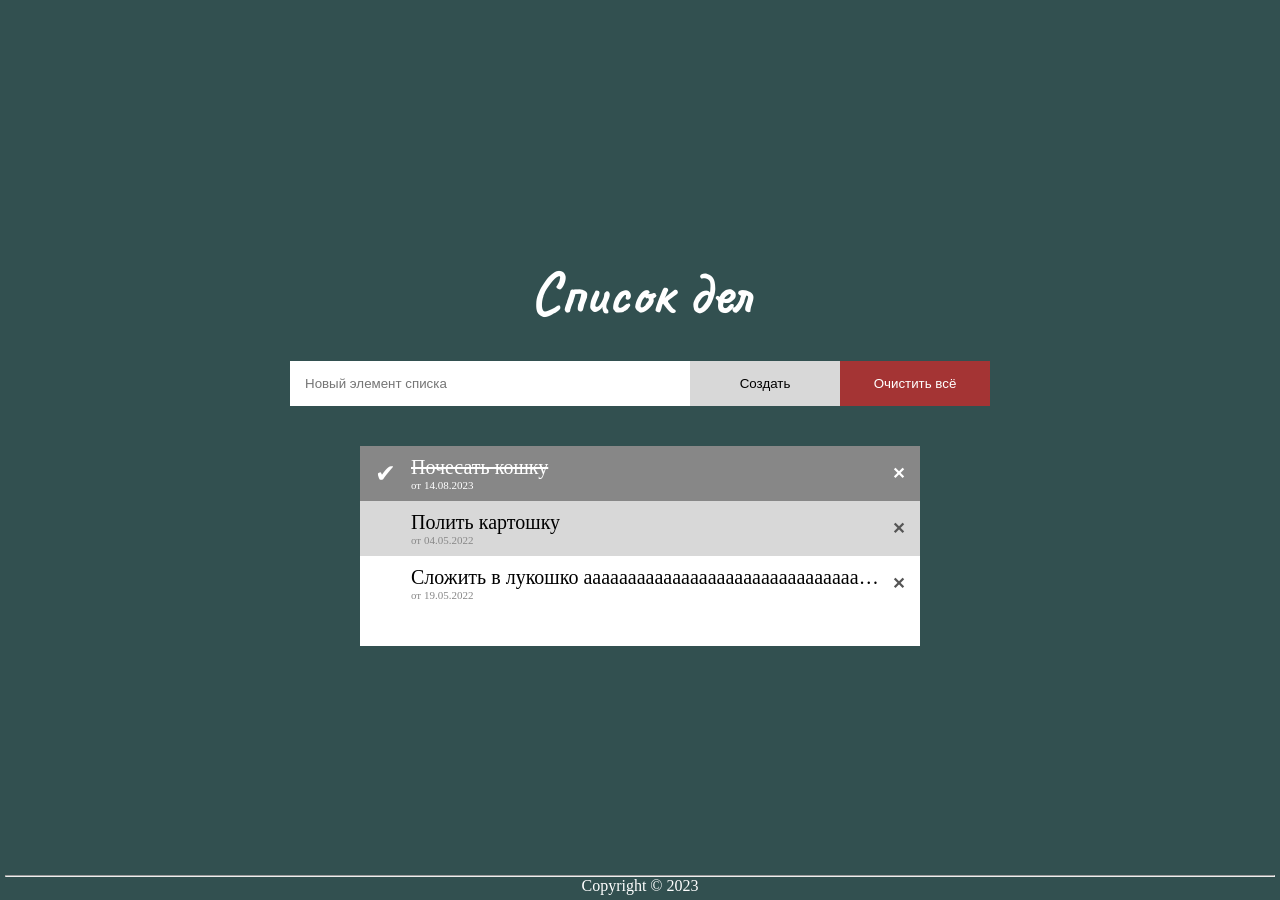
==== lab2/lab2.html @ dedc5439 "Add files via upload" ====
<!DOCTYPE html>
<html lang="ru">
<head>
    <meta charset="UTF-8">
    <meta name="viewport" content="width=device-width, initial-scale=1.0">
    <title>Список дел - Макет</title>
    <link href="https://fonts.googleapis.com/css2?family=Caveat:wght@700&family=Playwrite+NZ+Basic:wght@100..400&display=swap" rel="stylesheet">   
    <style>

        * {
            box-sizing: border-box;
            margin: 0;
            padding: 0;
        }

        body {
            background-color: #325050;
            font-family: "Playwrite NZ Basic", cursive;
            height: 100vh;
            display: flex;
            justify-content: center;
            align-items: center;
        }

        .main-group {
            width: 80%;
            max-width: 700px;
            text-align: center;
            display: flex;
            flex-direction: column;
    
            max-height: 800px;
        }

        h1 {
            font-family: 'Caveat', cursive;
            color: white;
            font-size: 60px;
            margin-bottom: 30px;
        }

        .input-group {
            display: flex;
            margin-bottom: 40px;
        }

        .input-group input {
            width: 600px;
            padding: 15px;
            border: none;
        }

        .btn { 
            padding: 15px;
            border: none;
            min-width: 150px;
        }

        .btn-create {
            background-color: #d8d8d8;
        }
        .btn-clear {
            background-color: #a43434; 
            color: #fff;
        }
        .btn:hover {
            filter: brightness(85%); /* затемнение при наведении */
            transition: 0.2s; 
        } 
        

        .todo-list {
            width: 80%;
            max-width: 800px;
            background-color: #ffffff;
            overflow-y: auto; /* чтоб список крутидся отдельно */
            text-align: left;
            align-self: center;
            height: 200px;
        }

        .todo-item {
            display: flex;
            align-items: center;
            padding: 10px 015px;
        }

        
        .todo-item:hover {
            filter: brightness(95%);
            transition: 0.2s; 
        }

        .todo-item.first {
            background-color: #878787;
            color: white;
        }
        .todo-item.first .task-text { text-decoration: line-through; }
        .todo-item.first .date { color: #ffffff; }

        .todo-item.second {
            background-color: #d8d8d8;
        }

        .todo-item.third {
            background-color: #ffffff;
        }

        .check-mark-icon {
            font-size: 25px;
            margin-right: 15px;
        }

        .task-content {
            flex-grow: 1; /* распределение места */
            overflow: hidden; /* чтобы текст не вылазил */
        }

        .task-text {
            display: block;
            font-size: 20px;
            white-space: nowrap; /* что бы текст был в одну строку */
            overflow: hidden;
            text-overflow: ellipsis; /* многоточие */
        }

        .date {
            color: #d8d8d8;
            font-size: 11px;
            color: #888;
            display: block;
        }

        .delete-icon {
            margin-left: 10px;
            font-weight: bold;
            color: #555;
            transition: color 0.3s;
        }
        
        .todo-item.first .delete-icon { color: white; }

        footer {
            position: fixed;
            bottom: 0;
            width: 100%;
            color: white;
            text-align: center;
            padding: 5px;
        }

        /* кнопки вниз при сужении */
        @media (max-width: 600px) {
            .input-group { flex-direction: column; }
            .btn, .input-group input { width: 100%; }
            h1 { font-size: 2.5rem; }
        }
    </style>
</head>
<body>

    <div class="main-group">
        <h1>Список дел</h1>

        <div class="input-group">
            <input type="text" placeholder="Новый элемент списка">
            <button class="btn btn-create">Создать</button>
            <button class="btn btn-clear">Очистить всё</button>
        </div>

        
        <ul class="todo-list">

            <li class="todo-item first">
                <span class="check-mark-icon">✔</span>
                <div class="task-content">
                    <span class="task-text">Почесать кошку</span>
                    <span class="date">от 14.08.2023</span>
                </div>
                <span class="delete-icon">✕</span>
            </li>

            <li class="todo-item second">
                <span class="check-mark-icon" style="visibility: hidden;">✔</span>
                <div class="task-content">
                    <span class="task-text">Полить картошку</span>
                    <span class="date">от 04.05.2022</span>
                </div>
                <span class="delete-icon">✕</span>
            </li>

            <li class="todo-item third">
                <span class="check-mark-icon" style="visibility: hidden;">✔</span>
                <div class="task-content">
                    <span class="task-text">Сложить в лукошко аааааааааааааааааааааааааааааааааааааааааааааааааааааааааа</span>
                    <span class="date">от 19.05.2022</span>
                </div>
                <span class="delete-icon">✕</span>
            </li>
        </ul>
    </div>

    <footer>
        <hr>
        Copyright © 2023
    </footer>



</body>
</html>
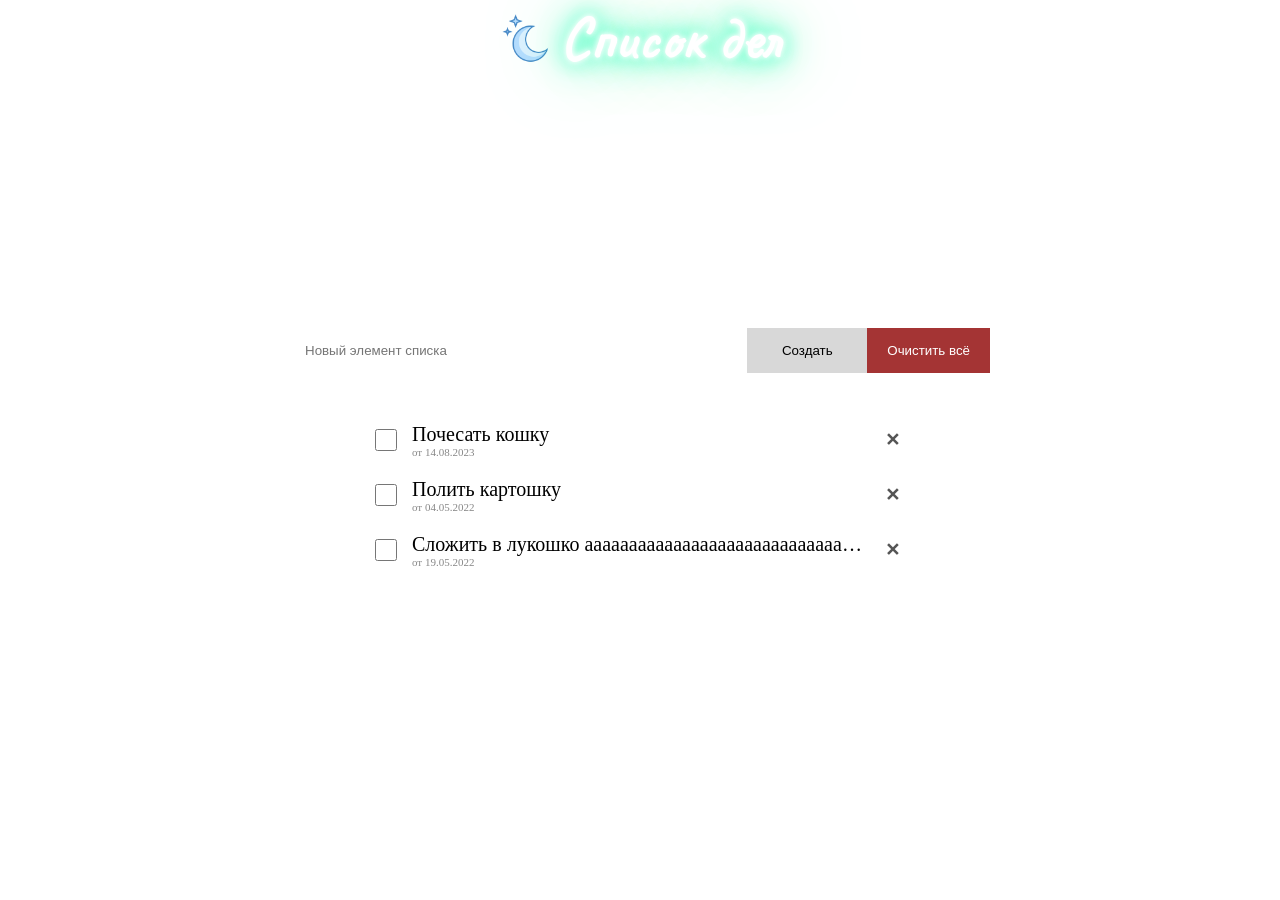
==== commit e96862b9: "Add files via upload" ====
--- a/lab2/lab2.html
+++ b/lab2/lab2.html
@@ -5,207 +5,58 @@
     <meta name="viewport" content="width=device-width, initial-scale=1.0">
     <title>Список дел - Макет</title>
     <link href="https://fonts.googleapis.com/css2?family=Caveat:wght@700&family=Playwrite+NZ+Basic:wght@100..400&display=swap" rel="stylesheet">   
-    <style>
+    <link rel="stylesheet" href="style.css">
 
-        * {
-            box-sizing: border-box;
-            margin: 0;
-            padding: 0;
-        }
-
-        body {
-            background-color: #325050;
-            font-family: "Playwrite NZ Basic", cursive;
-            height: 100vh;
-            display: flex;
-            justify-content: center;
-            align-items: center;
-        }
-
-        .main-group {
-            width: 80%;
-            max-width: 700px;
-            text-align: center;
-            display: flex;
-            flex-direction: column;
-    
-            max-height: 800px;
-        }
-
-        h1 {
-            font-family: 'Caveat', cursive;
-            color: white;
-            font-size: 60px;
-            margin-bottom: 30px;
-        }
-
-        .input-group {
-            display: flex;
-            margin-bottom: 40px;
-        }
-
-        .input-group input {
-            width: 600px;
-            padding: 15px;
-            border: none;
-        }
-
-        .btn { 
-            padding: 15px;
-            border: none;
-            min-width: 150px;
-        }
-
-        .btn-create {
-            background-color: #d8d8d8;
-        }
-        .btn-clear {
-            background-color: #a43434; 
-            color: #fff;
-        }
-        .btn:hover {
-            filter: brightness(85%); /* затемнение при наведении */
-            transition: 0.2s; 
-        } 
-        
-
-        .todo-list {
-            width: 80%;
-            max-width: 800px;
-            background-color: #ffffff;
-            overflow-y: auto; /* чтоб список крутидся отдельно */
-            text-align: left;
-            align-self: center;
-            height: 200px;
-        }
-
-        .todo-item {
-            display: flex;
-            align-items: center;
-            padding: 10px 015px;
-        }
-
-        
-        .todo-item:hover {
-            filter: brightness(95%);
-            transition: 0.2s; 
-        }
-
-        .todo-item.first {
-            background-color: #878787;
-            color: white;
-        }
-        .todo-item.first .task-text { text-decoration: line-through; }
-        .todo-item.first .date { color: #ffffff; }
-
-        .todo-item.second {
-            background-color: #d8d8d8;
-        }
-
-        .todo-item.third {
-            background-color: #ffffff;
-        }
-
-        .check-mark-icon {
-            font-size: 25px;
-            margin-right: 15px;
-        }
-
-        .task-content {
-            flex-grow: 1; /* распределение места */
-            overflow: hidden; /* чтобы текст не вылазил */
-        }
-
-        .task-text {
-            display: block;
-            font-size: 20px;
-            white-space: nowrap; /* что бы текст был в одну строку */
-            overflow: hidden;
-            text-overflow: ellipsis; /* многоточие */
-        }
-
-        .date {
-            color: #d8d8d8;
-            font-size: 11px;
-            color: #888;
-            display: block;
-        }
-
-        .delete-icon {
-            margin-left: 10px;
-            font-weight: bold;
-            color: #555;
-            transition: color 0.3s;
-        }
-        
-        .todo-item.first .delete-icon { color: white; }
-
-        footer {
-            position: fixed;
-            bottom: 0;
-            width: 100%;
-            color: white;
-            text-align: center;
-            padding: 5px;
-        }
-
-        /* кнопки вниз при сужении */
-        @media (max-width: 600px) {
-            .input-group { flex-direction: column; }
-            .btn, .input-group input { width: 100%; }
-            h1 { font-size: 2.5rem; }
-        }
-    </style>
 </head>
 <body>
-
+    <header>
+        <h1 class="neon-text"><img src="moon.png" style="width: 50px; height: 50px; ">Список дел</h1>
+    </header>
+    
     <div class="main-group">
-        <h1>Список дел</h1>
-
         <div class="input-group">
             <input type="text" placeholder="Новый элемент списка">
             <button class="btn btn-create">Создать</button>
             <button class="btn btn-clear">Очистить всё</button>
         </div>
 
-        
-        <ul class="todo-list">
-
-            <li class="todo-item first">
-                <span class="check-mark-icon">✔</span>
+        <div class="todo-list list-container">
+            <div class="empty-message">Не найдено ни одного дела</div>
+            
+            <li class="todo-item">
+                <input type="checkbox">
                 <div class="task-content">
                     <span class="task-text">Почесать кошку</span>
                     <span class="date">от 14.08.2023</span>
                 </div>
-                <span class="delete-icon">✕</span>
+                <button class="delete-button">✕</button>
             </li>
 
-            <li class="todo-item second">
-                <span class="check-mark-icon" style="visibility: hidden;">✔</span>
+            <li class="todo-item">
+                <input type="checkbox">
                 <div class="task-content">
                     <span class="task-text">Полить картошку</span>
                     <span class="date">от 04.05.2022</span>
                 </div>
-                <span class="delete-icon">✕</span>
+                <button class="delete-button">✕</button>
             </li>
 
-            <li class="todo-item third">
-                <span class="check-mark-icon" style="visibility: hidden;">✔</span>
+            <li class="todo-item">
+                <input type="checkbox">
+
                 <div class="task-content">
                     <span class="task-text">Сложить в лукошко аааааааааааааааааааааааааааааааааааааааааааааааааааааааааа</span>
                     <span class="date">от 19.05.2022</span>
                 </div>
-                <span class="delete-icon">✕</span>
+                <button class="delete-button">✕</button>
             </li>
-        </ul>
+        </div>
     </div>
 
     <footer>
         <hr>
         Copyright © 2023
     </footer>
+</body>
+</html>
 
-
-
-</body>
-</html>
--- a/lab2/style.css
+++ b/lab2/style.css
@@ -0,0 +1,288 @@
+
+:root {
+  --color-white: #fff;
+  --color-gray-light: #d8d8d8;
+  --color-gray-medium: #888;
+  --color-gray-dark: #555;
+  --color-red: #a43434;
+  --color-green: #0fa;
+  --color-orange: #ff4800;
+  --color-dark-gray: #7a7a7a;
+  --color-hover-bg: #878787;
+  
+  --spacing-xs: 5px;
+  --spacing-sm: 10px;
+  --spacing-md: 15px;
+  --spacing-lg: 20px;
+  --spacing-xl: 30px;
+  --spacing-xxl: 40px;
+  
+  --font-size-xs: 11px;
+  --font-size-sm: 20px;
+  --font-size-md: 24px;
+  --font-size-lg: 60px;
+  
+  --header-height: 80px;
+  --btn-min-width: 120px;
+  --todo-list-height: 200px;
+  --todo-list-max-height: 400px;
+  --checkbox-size: 22px;
+  
+  --animation-duration: 1.5s;
+}
+
+.neon-text {
+  color: var(--color-white);
+  text-shadow: 
+    0 0 5px var(--color-white),
+    0 0 10px var(--color-white),
+    0 0 20px var(--color-green),
+    0 0 40px var(--color-green),
+    0 0 80px var(--color-green);
+  animation: pulsate var(--animation-duration) infinite alternate;
+}
+
+@keyframes pulsate {
+  0% {
+    text-shadow: 
+      0 0 5px var(--color-white),
+      0 0 10px var(--color-white),
+      0 0 20px var(--color-green),
+      0 0 40px var(--color-green),
+      0 0 80px var(--color-green);
+  }
+  100% {
+    text-shadow: 
+      0 0 2px var(--color-white),
+      0 0 5px var(--color-white),
+      0 0 10px var(--color-orange),
+      0 0 20px var(--color-orange),
+      0 0 40px var(--color-orange);
+  }
+}
+
+* {
+  box-sizing: border-box;
+  margin: 0;
+  padding: 0;
+}
+
+body {
+  font-family: "Playwrite NZ Basic", cursive;
+  display: flex;
+  justify-content: center;
+  align-items: center;
+  background-image: url('backrgound.jpg');
+  background-size: cover;
+  background-position: center;
+  background-repeat: no-repeat;
+  min-height: 100vh;
+  margin: 0;
+}
+
+.main-group {
+  width: 80%;
+  max-width: 700px;
+  text-align: center;
+  display: flex;
+  flex-direction: column;
+  max-height: 800px;
+  margin-top: 80px;
+  margin-bottom: 40px;
+}
+
+h1 {
+  font-family: 'Caveat', cursive;
+  color: var(--color-white);
+  font-size: var(--font-size-lg);
+  margin-bottom: var(--spacing-xl);
+  display: flex;
+  align-items: center;
+  justify-content: center;
+  gap: 10px;
+}
+
+h1 img {
+  width: 50px;
+  height: 50px;
+}
+
+header {
+  position: fixed;
+  top: 0;
+  height: var(--header-height);
+  width: 100%;
+  text-align: center;
+}
+
+footer {
+  position: fixed;
+  bottom: 0;
+  width: 100%;
+  color: var(--color-white);
+  text-align: center;
+  padding: var(--spacing-xs);
+}
+
+.input-group {
+  display: flex;
+  margin-bottom: var(--spacing-xxl);
+}
+
+.input-group input {
+  flex: 1;
+  padding: var(--spacing-md);
+  border: none;
+}
+
+.btn {
+  padding: var(--spacing-md) var(--spacing-lg);
+  border: none;
+  min-width: var(--btn-min-width);
+  cursor: pointer;
+}
+
+.btn:hover {
+  filter: brightness(85%);
+  transition: 0.2s;
+}
+
+.btn-create {
+  background-color: var(--color-gray-light);
+}
+
+.btn-clear {
+  background-color: var(--color-red);
+  color: white;
+}
+
+.todo-list {
+  width: 80%;
+  max-width: 800px;
+  background-color: var(--color-white);
+  overflow-y: auto;
+  text-align: left;
+  align-self: center;
+  min-height: var(--todo-list-height);
+  max-height: var(--todo-list-max-height);
+  height: var(--todo-list-height);
+  /* position: relative; */
+  list-style: none;
+  padding: 0;
+}
+
+.empty-message {
+  display: flex;
+  align-items: center;
+  justify-content: center;
+  height: var(--todo-list-height);
+  font-size: var(--font-size-md);
+  color: var(--color-gray-medium);
+  font-family: 'Playwrite NZ Basic', cursive;
+  background-color: var(--color-white);
+  position: absolute;
+  top: 0;
+  left: 0;
+  right: 0;
+  bottom: 0;
+  z-index: 5;
+}
+
+.todo-list:has(li) .empty-message {
+  display: none;
+}
+
+.todo-item {
+  display: flex;
+  align-items: center;
+  padding: var(--spacing-sm) var(--spacing-md);
+  list-style: none;
+}
+
+.todo-item:hover {
+  background-color: var(--color-gray-light);
+  transition: 0.2s;
+}
+
+.todo-item input[type="checkbox"] {
+  width: var(--checkbox-size);
+  height: var(--checkbox-size);
+  margin-right: var(--spacing-md);
+  cursor: pointer;
+  accent-color: var(--color-dark-gray);
+  flex-shrink: 0;
+}
+
+.todo-item:has(input[type="checkbox"]:checked) {
+  background-color: var(--color-hover-bg);
+  color: var(--color-white);
+}
+
+.todo-item:has(input[type="checkbox"]:checked) .task-text {
+  text-decoration: line-through;
+}
+
+.todo-item:has(input[type="checkbox"]:checked) .date {
+  color: var(--color-white);
+}
+
+.task-content {
+  flex-grow: 1;
+  overflow: hidden;
+}
+
+.task-text {
+  display: block;
+  font-size: var(--font-size-sm);
+  white-space: nowrap;
+  overflow: hidden;
+  text-overflow: ellipsis;
+}
+
+.date {
+  font-size: var(--font-size-xs);
+  color: var(--color-gray-medium);
+  display: block;
+}
+
+.delete-button {
+  margin-left: var(--spacing-sm);
+  font-weight: bold;
+  color: var(--color-gray-dark);
+  background: none;
+  border: none;
+  font-size: 18px;
+  cursor: pointer;
+  padding: 0 5px;
+}
+
+.delete-button:hover {
+  color: var(--color-red);
+}
+
+hr {
+  border: none;
+  border-top: 1px solid rgba(255,255,255,0.3);
+  margin-bottom: 5px;
+}
+
+@media (max-width: 700px) {
+  .input-group {
+    flex-wrap: wrap;
+    justify-content: center;
+  }
+  
+  .input-group input {
+    flex: 1 1 100%;
+    margin-bottom: var(--spacing-xs);
+  }
+  
+  .btn {
+    flex: 0 1 auto;
+    min-width: var(--btn-min-width);
+  }
+  
+  h1 {
+    font-size: 2.5rem;
+  }
+}
